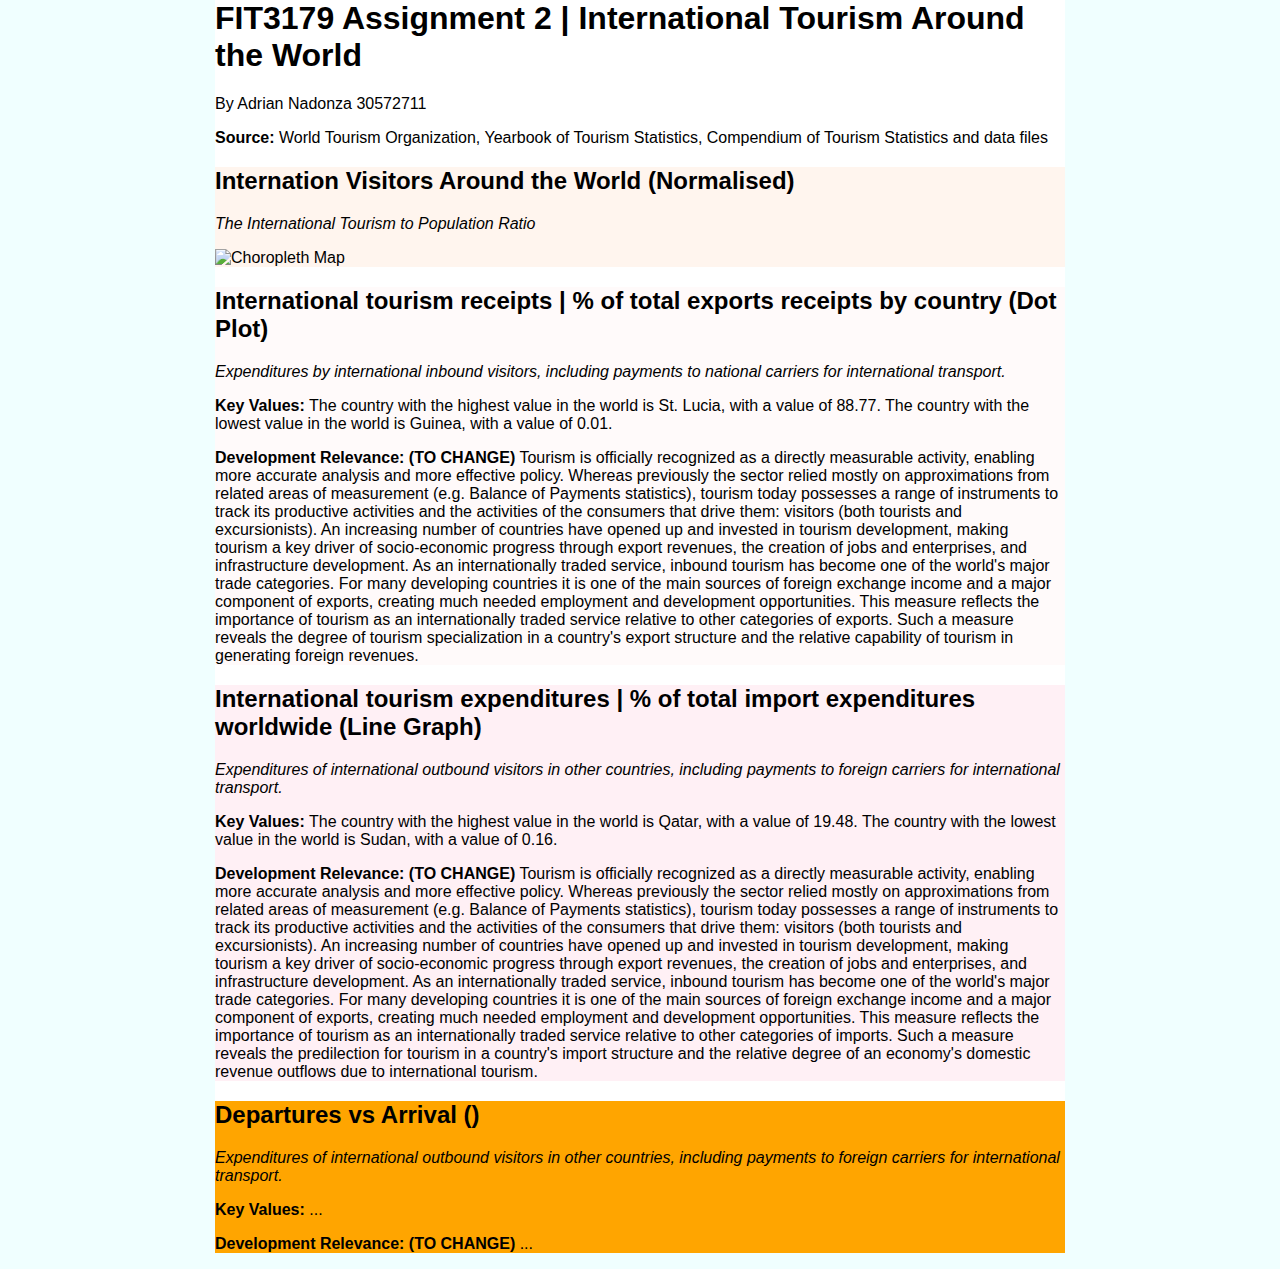
==== index.html @ ab9c443d "Updated" ====
<!DOCTYPE html>
<html lang="en">
<head>
    <meta charset="UTF-8">
    <meta http-equiv="X-UA-Compatible" content="IE=edge">
    <meta name="viewport" content="width=device-width, initial-scale=1.0">

    <title>FIT3179 Assignment 2</title>

    <!-- Import Vega & Vega-Lite (does not have to be from CDN) -->
    <script src="https://cdn.jsdelivr.net/npm/vega@5"></script>
    <script src="https://cdn.jsdelivr.net/npm/vega-lite@5"></script>
    <script src="https://cdn.jsdelivr.net/npm/vega-embed@6"></script>


    <!-- CSS file -->
    <link rel="stylesheet" type="text/css" href="style/styles.css" media="all">
</head>

<body>
    <div class="page"> 
        <h1> FIT3179 Assignment 2 | International Tourism Around the World</h1>
        <p> By Adrian Nadonza 30572711 </p>
        <p> <span class="bolded">Source:</span>  World Tourism Organization, Yearbook of Tourism Statistics, Compendium of Tourism Statistics and data files </p>
        
        <div class="background bg-colour1">
            <h2> Internation Visitors Around the World (Normalised)</h2>
            <p> 
                <span class="italics">The International Tourism to Population Ratio</span> 
                </p>

                <div id="vis1", class="vis_container">
                    <img src="graph1_image.jpg" alt="Choropleth Map">
                </div>

        </div>

        <div class="background bg-colour2">
            <h2> International tourism receipts | % of total exports receipts by country (Dot Plot)</h2>
            <p>  
                <span class="italics">Expenditures by international inbound visitors, 
                    including payments to national carriers for international transport.</span> 
            </p>

            <div id="vis2" class="vis-container"></div>
            <p>
                <span class="bolded">Key Values:</span> The country with the highest value in the world is St. Lucia, with a value of 88.77. 
                The country with the lowest value in the world is Guinea, with a value of 0.01.
            </p>
            <p> <span class="bolded">Development Relevance: (TO CHANGE)</span> 
                Tourism is officially recognized as a directly measurable activity, enabling more accurate analysis and more effective policy. Whereas previously the sector relied mostly on approximations from related areas of measurement (e.g. Balance of Payments statistics), tourism today possesses a range of instruments to track its productive activities and the activities of the consumers that drive them: visitors (both tourists and excursionists). An increasing number of countries have opened up and invested in tourism development, making tourism a key driver of socio-economic progress through export revenues, the creation of jobs and enterprises, and infrastructure development. As an internationally traded service, inbound tourism has become one of the world's major trade categories. For many developing countries it is one of the main sources of foreign exchange income and a major component of exports, creating much needed employment and development opportunities. This measure reflects the importance of tourism as an internationally traded service relative to other categories of exports. Such a measure reveals the degree of tourism specialization in a country's export structure and the relative capability of tourism in generating foreign revenues.
            </p>
        </div>

        <div class="background bg-colour3">
            <h2> International tourism expenditures | % of total import expenditures worldwide (Line Graph)</h2>
            <p>  
                <span class="italics">Expenditures of international outbound visitors in other countries, 
                including payments to foreign carriers for international transport.</span>  
            </p>


            <div id="vis3" class="vis-container">
                

            </div>

            <p>
                <span class="bolded">Key Values:</span> The country with the highest value in the world is Qatar, with a value of 19.48. 
                The country with the lowest value in the world is Sudan, with a value of 0.16.
            </p>
            <p> 
                <span class="bolded">Development Relevance: (TO CHANGE)</span> 
                Tourism is officially recognized as a directly measurable activity, enabling more accurate analysis and more effective policy. Whereas previously the sector relied mostly on approximations from related areas of measurement (e.g. Balance of Payments statistics), tourism today possesses a range of instruments to track its productive activities and the activities of the consumers that drive them: visitors (both tourists and excursionists). An increasing number of countries have opened up and invested in tourism development, making tourism a key driver of socio-economic progress through export revenues, the creation of jobs and enterprises, and infrastructure development. As an internationally traded service, inbound tourism has become one of the world's major trade categories. For many developing countries it is one of the main sources of foreign exchange income and a major component of exports, creating much needed employment and development opportunities. This measure reflects the importance of tourism as an internationally traded service relative to other categories of imports. Such a measure reveals the predilection for tourism in a country's import structure and the relative degree of an economy's domestic revenue outflows due to international tourism.
            </p>
                
        </div>

        <div class="background bg-colour4">
            <h2> Departures vs Arrival ()</h2>
            <p>  
                <span class="italics">Expenditures of international outbound visitors in other countries, 
                including payments to foreign carriers for international transport.</span>  
            </p>


            <div id="vis4" class="vis-container">
                

            </div>

            <p>
                <span class="bolded">Key Values:</span> ...
            </p>
            <p> 
                <span class="bolded">Development Relevance: (TO CHANGE)</span> 
                ...
            </p>
                
        </div>
    </div>

    <script type="text/javascript">
        var graph1 = "./graph1.json";
        var graph2 = "./graph2.json";
        var graph3 = "./graph3.json"; 
        var graph3 = "./graph4.json"; 
    
        vegaEmbed('#vis1', graph1);
    
        vegaEmbed('#vis2', graph2, { "actions": false });
    
        vegaEmbed('#vis3', graph3, { "actions": false }).then(function (result) {
        }).catch(console.error);

        vegaEmbed('#vis1', graph4);
    
      </script>
</body>

</html>
---- style/styles.css ----
#choropleth_map {
	top:100px;
	bottom: 100px; 
	left: 100px;
	right: 100px;
}

body *{
    font-family: 'Helvetica', sans-serif;
}

h1 {
    font-weight: 700;
}

body {
	margin:0;
	padding:0;
	background-color: azure;
}

.bg-colour1 {background: seashell;}
.bg-colour2 {background: Snow;}
.bg-colour3 {background: LavenderBlush;}
.bg-colour4 {background: orange;}

.bolded { font-weight: bold; }
.italics {font-style: italic;}

.page {
    width: 850px;
    background-color: white;
    margin: auto;
    padding: 0px;
    padding-top: 0px;
}

.vis-container {
    width: 100%;
}

.description h2,
h1 {
    margin-top: 0px;
}

.description-right {
    padding-left: 20px;
}

.description-left {
    padding-right: 20px;
}

.pure-g {
    margin-bottom: 40px;
}

.small-font {
    font-size: 14px;
}
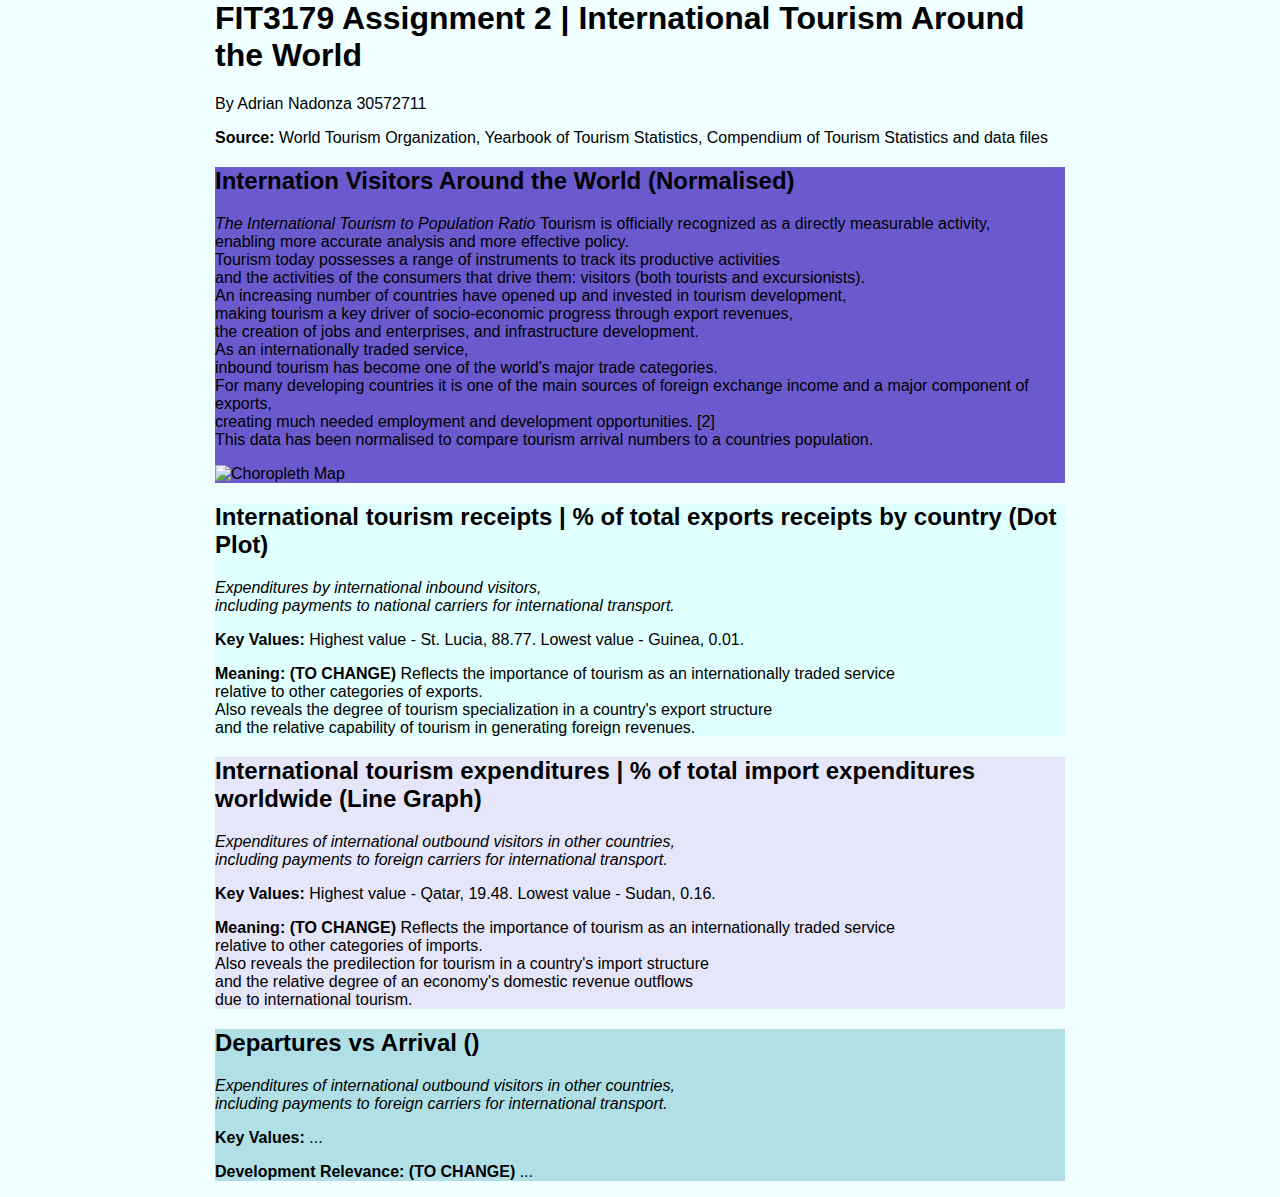
==== commit df895792: "Update" ====
--- a/index.html
+++ b/index.html
@@ -26,7 +26,20 @@
         <div class="background bg-colour1">
             <h2> Internation Visitors Around the World (Normalised)</h2>
             <p> 
-                <span class="italics">The International Tourism to Population Ratio</span> 
+                <span class="italics">The International Tourism to Population Ratio </span> 
+                Tourism is officially recognized as a directly measurable activity, <br>
+                enabling more accurate analysis and more effective policy. <br>
+                Tourism today possesses a range of instruments to track its productive activities <br>
+                and the activities of the consumers that drive them: visitors (both tourists and excursionists). <br>
+                An increasing number of countries have opened up and invested in tourism development, <br>
+                making tourism a key driver of socio-economic progress through export revenues, <br>
+                the creation of jobs and enterprises, and infrastructure development. <br>
+                As an internationally traded service, <br>
+                inbound tourism has become one of the world's major trade categories. <br>
+                For many developing countries it is one of the main sources of foreign exchange income 
+                and a major component of exports, <br>
+                creating much needed employment and development opportunities. [2] <br>
+                This data has been normalised to compare tourism arrival numbers to a countries population. <br>
                 </p>
 
                 <div id="vis1", class="vis_container">
@@ -38,24 +51,27 @@
         <div class="background bg-colour2">
             <h2> International tourism receipts | % of total exports receipts by country (Dot Plot)</h2>
             <p>  
-                <span class="italics">Expenditures by international inbound visitors, 
+                <span class="italics">Expenditures by international inbound visitors, <br>
                     including payments to national carriers for international transport.</span> 
             </p>
 
             <div id="vis2" class="vis-container"></div>
             <p>
-                <span class="bolded">Key Values:</span> The country with the highest value in the world is St. Lucia, with a value of 88.77. 
-                The country with the lowest value in the world is Guinea, with a value of 0.01.
+                <span class="bolded">Key Values:</span> Highest value - St. Lucia, 88.77. 
+               Lowest value - Guinea, 0.01.
             </p>
-            <p> <span class="bolded">Development Relevance: (TO CHANGE)</span> 
-                Tourism is officially recognized as a directly measurable activity, enabling more accurate analysis and more effective policy. Whereas previously the sector relied mostly on approximations from related areas of measurement (e.g. Balance of Payments statistics), tourism today possesses a range of instruments to track its productive activities and the activities of the consumers that drive them: visitors (both tourists and excursionists). An increasing number of countries have opened up and invested in tourism development, making tourism a key driver of socio-economic progress through export revenues, the creation of jobs and enterprises, and infrastructure development. As an internationally traded service, inbound tourism has become one of the world's major trade categories. For many developing countries it is one of the main sources of foreign exchange income and a major component of exports, creating much needed employment and development opportunities. This measure reflects the importance of tourism as an internationally traded service relative to other categories of exports. Such a measure reveals the degree of tourism specialization in a country's export structure and the relative capability of tourism in generating foreign revenues.
+            <p> <span class="bolded">Meaning: (TO CHANGE)</span> 
+                Reflects the importance of tourism as an internationally traded service <br>
+                relative to other categories of exports. <br>
+                Also reveals the degree of tourism specialization in a country's export structure <br>
+                and the relative capability of tourism in generating foreign revenues.
             </p>
         </div>
 
         <div class="background bg-colour3">
             <h2> International tourism expenditures | % of total import expenditures worldwide (Line Graph)</h2>
             <p>  
-                <span class="italics">Expenditures of international outbound visitors in other countries, 
+                <span class="italics">Expenditures of international outbound visitors in other countries, <br>
                 including payments to foreign carriers for international transport.</span>  
             </p>
 
@@ -66,12 +82,16 @@
             </div>
 
             <p>
-                <span class="bolded">Key Values:</span> The country with the highest value in the world is Qatar, with a value of 19.48. 
-                The country with the lowest value in the world is Sudan, with a value of 0.16.
+                <span class="bolded">Key Values:</span> Highest value - Qatar, 19.48. 
+                Lowest value - Sudan, 0.16.
             </p>
             <p> 
-                <span class="bolded">Development Relevance: (TO CHANGE)</span> 
-                Tourism is officially recognized as a directly measurable activity, enabling more accurate analysis and more effective policy. Whereas previously the sector relied mostly on approximations from related areas of measurement (e.g. Balance of Payments statistics), tourism today possesses a range of instruments to track its productive activities and the activities of the consumers that drive them: visitors (both tourists and excursionists). An increasing number of countries have opened up and invested in tourism development, making tourism a key driver of socio-economic progress through export revenues, the creation of jobs and enterprises, and infrastructure development. As an internationally traded service, inbound tourism has become one of the world's major trade categories. For many developing countries it is one of the main sources of foreign exchange income and a major component of exports, creating much needed employment and development opportunities. This measure reflects the importance of tourism as an internationally traded service relative to other categories of imports. Such a measure reveals the predilection for tourism in a country's import structure and the relative degree of an economy's domestic revenue outflows due to international tourism.
+                <span class="bolded">Meaning: (TO CHANGE)</span> 
+                Reflects the importance of tourism as an internationally traded service <br>
+                relative to other categories of imports. <br>
+                Also reveals the predilection for tourism in a country's import structure <br>
+                and the relative degree of an economy's domestic revenue outflows <br>
+                due to international tourism.
             </p>
                 
         </div>
@@ -79,7 +99,7 @@
         <div class="background bg-colour4">
             <h2> Departures vs Arrival ()</h2>
             <p>  
-                <span class="italics">Expenditures of international outbound visitors in other countries, 
+                <span class="italics">Expenditures of international outbound visitors in other countries, <br>
                 including payments to foreign carriers for international transport.</span>  
             </p>
 
--- a/style/styles.css
+++ b/style/styles.css
@@ -19,17 +19,17 @@
 	background-color: azure;
 }
 
-.bg-colour1 {background: seashell;}
-.bg-colour2 {background: Snow;}
-.bg-colour3 {background: LavenderBlush;}
-.bg-colour4 {background: orange;}
+.bg-colour1 {background: SlateBlue;}
+.bg-colour2 {background: lightcyan;}
+.bg-colour3 {background: Lavender;}
+.bg-colour4 {background: powderblue;}
 
 .bolded { font-weight: bold; }
 .italics {font-style: italic;}
 
 .page {
     width: 850px;
-    background-color: white;
+    background-color: azure;
     margin: auto;
     padding: 0px;
     padding-top: 0px;
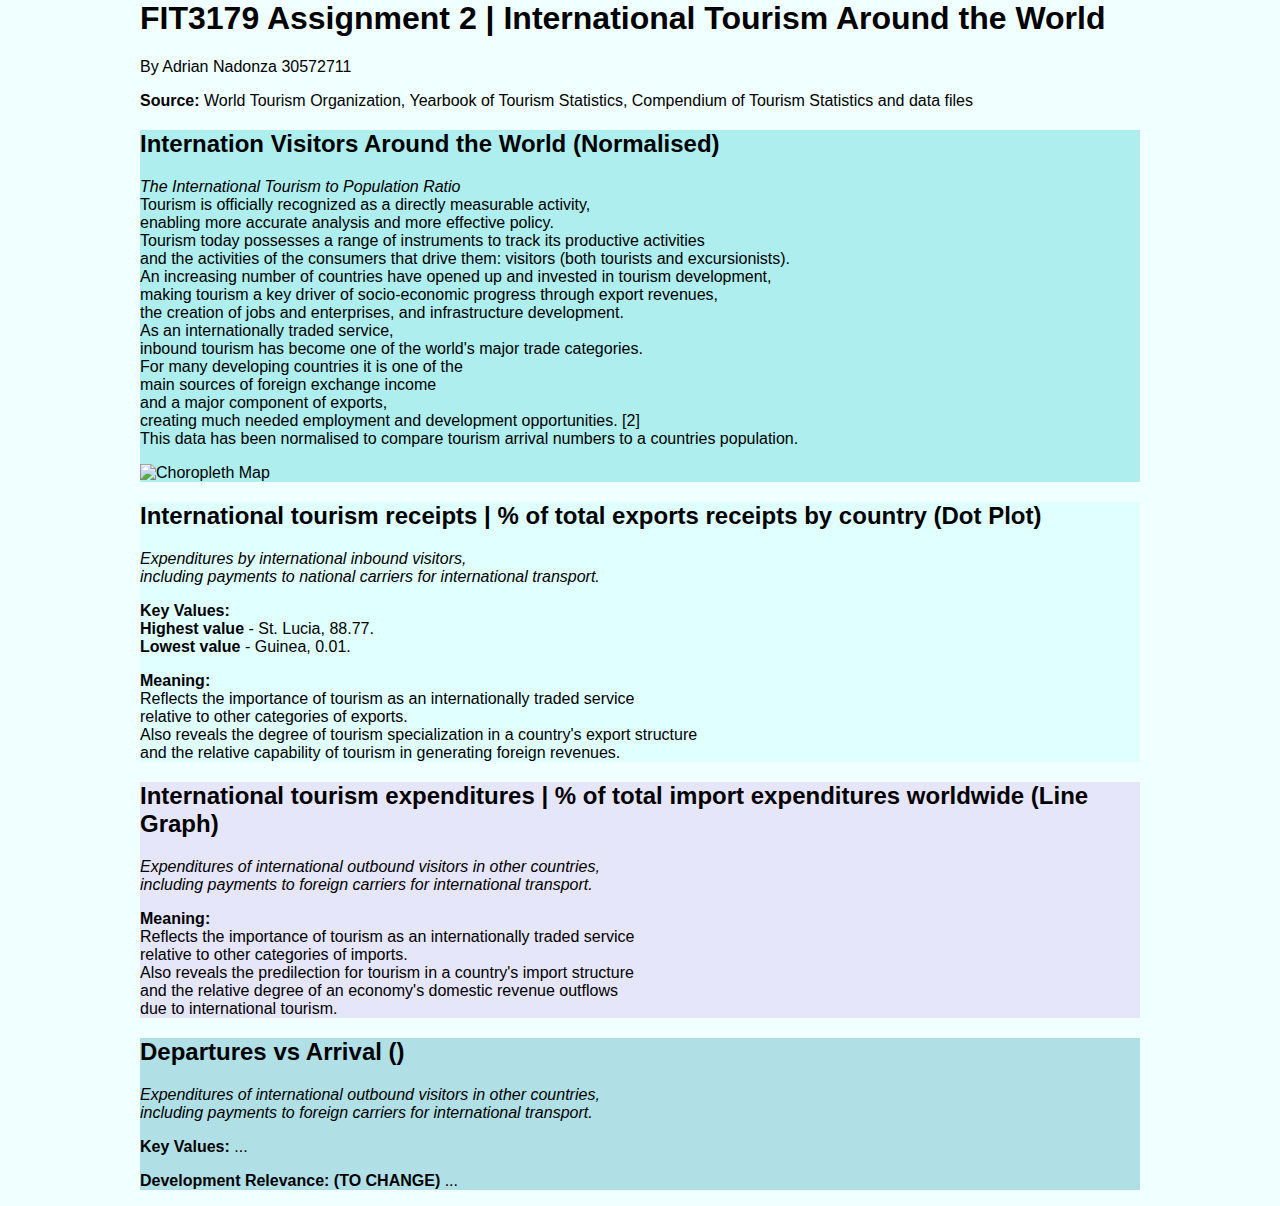
==== commit aa5c8193: "Update" ====
--- a/index.html
+++ b/index.html
@@ -26,7 +26,7 @@
         <div class="background bg-colour1">
             <h2> Internation Visitors Around the World (Normalised)</h2>
             <p> 
-                <span class="italics">The International Tourism to Population Ratio </span> 
+                <span class="italics">The International Tourism to Population Ratio </span> <br>
                 Tourism is officially recognized as a directly measurable activity, <br>
                 enabling more accurate analysis and more effective policy. <br>
                 Tourism today possesses a range of instruments to track its productive activities <br>
@@ -36,7 +36,8 @@
                 the creation of jobs and enterprises, and infrastructure development. <br>
                 As an internationally traded service, <br>
                 inbound tourism has become one of the world's major trade categories. <br>
-                For many developing countries it is one of the main sources of foreign exchange income 
+                For many developing countries it is one of the <br>
+                main sources of foreign exchange income <br>
                 and a major component of exports, <br>
                 creating much needed employment and development opportunities. [2] <br>
                 This data has been normalised to compare tourism arrival numbers to a countries population. <br>
@@ -57,10 +58,13 @@
 
             <div id="vis2" class="vis-container"></div>
             <p>
-                <span class="bolded">Key Values:</span> Highest value - St. Lucia, 88.77. 
-               Lowest value - Guinea, 0.01.
+                <span class="bolded">Key Values:</span> <br>
+                <span class="bolded">Highest value</span> - St. Lucia, 88.77.  <br>
+                <span class="bolded">Lowest value </span> - Guinea, 0.01.<br>
+                 
+                
             </p>
-            <p> <span class="bolded">Meaning: (TO CHANGE)</span> 
+            <p> <span class="bolded">Meaning: </span> <br>
                 Reflects the importance of tourism as an internationally traded service <br>
                 relative to other categories of exports. <br>
                 Also reveals the degree of tourism specialization in a country's export structure <br>
@@ -82,11 +86,11 @@
             </div>
 
             <p>
-                <span class="bolded">Key Values:</span> Highest value - Qatar, 19.48. 
-                Lowest value - Sudan, 0.16.
+                
             </p>
+
             <p> 
-                <span class="bolded">Meaning: (TO CHANGE)</span> 
+                <span class="bolded">Meaning: </span> <br>
                 Reflects the importance of tourism as an internationally traded service <br>
                 relative to other categories of imports. <br>
                 Also reveals the predilection for tourism in a country's import structure <br>
--- a/style/styles.css
+++ b/style/styles.css
@@ -19,7 +19,7 @@
 	background-color: azure;
 }
 
-.bg-colour1 {background: SlateBlue;}
+.bg-colour1 {background: PaleTurquoise;}
 .bg-colour2 {background: lightcyan;}
 .bg-colour3 {background: Lavender;}
 .bg-colour4 {background: powderblue;}
@@ -28,7 +28,7 @@
 .italics {font-style: italic;}
 
 .page {
-    width: 850px;
+    width: 1000px;
     background-color: azure;
     margin: auto;
     padding: 0px;
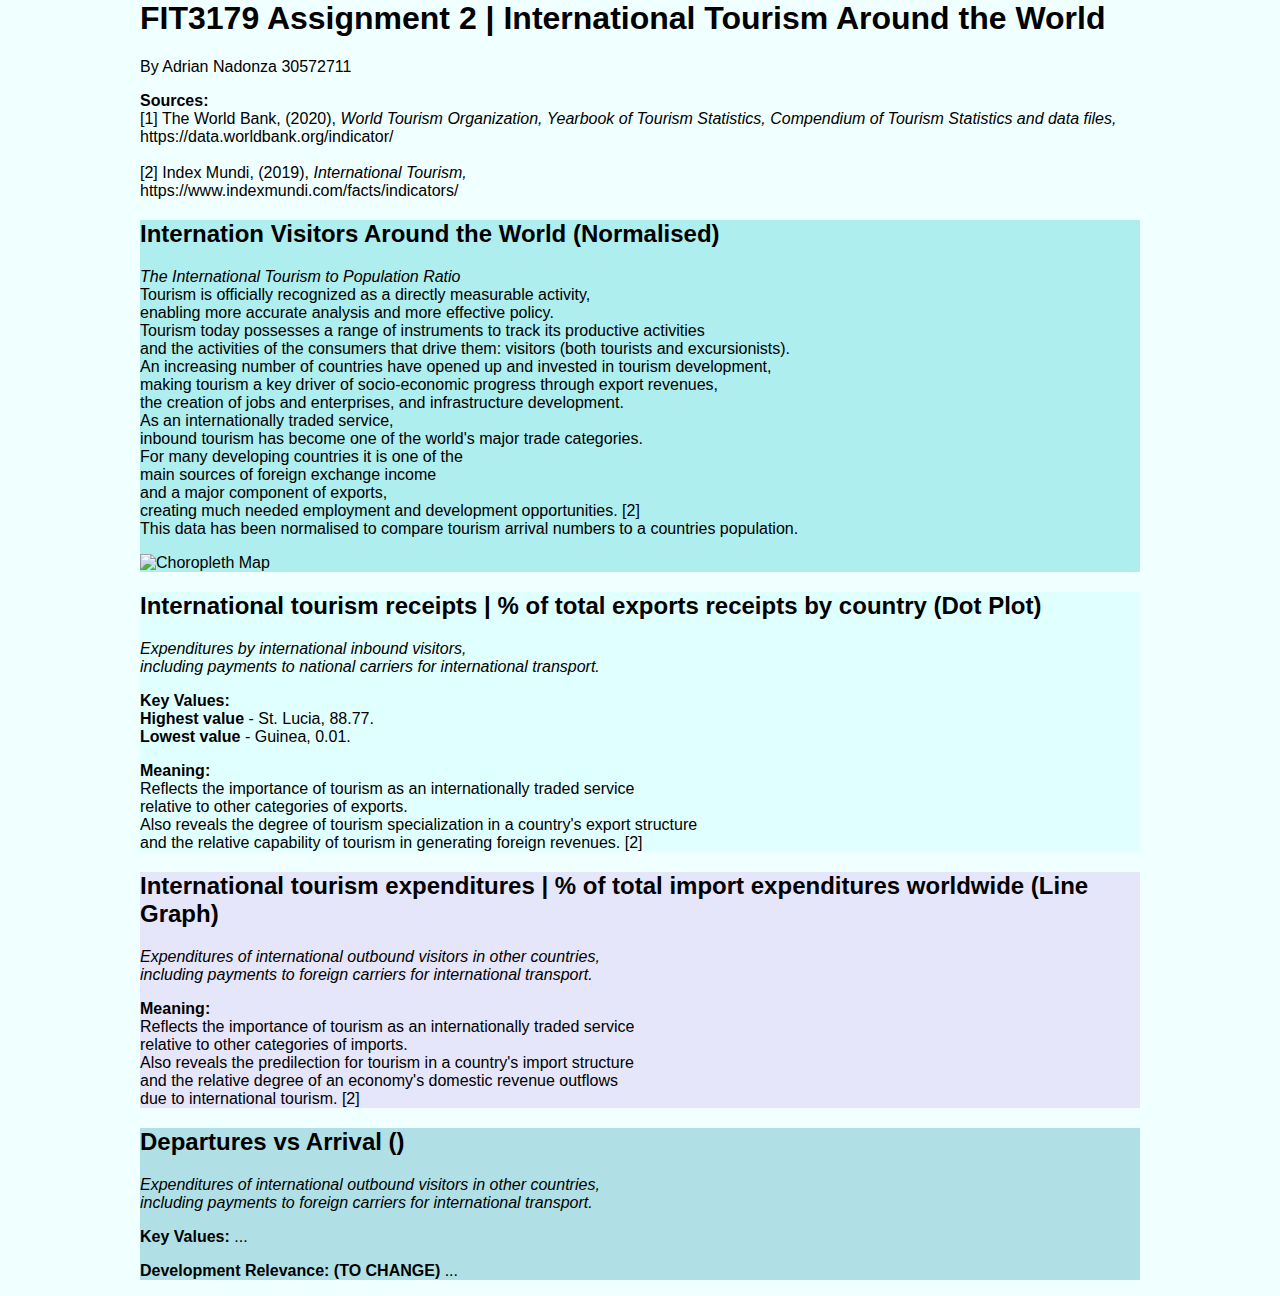
==== commit 937360bc: "Update" ====
--- a/index.html
+++ b/index.html
@@ -21,7 +21,13 @@
     <div class="page"> 
         <h1> FIT3179 Assignment 2 | International Tourism Around the World</h1>
         <p> By Adrian Nadonza 30572711 </p>
-        <p> <span class="bolded">Source:</span>  World Tourism Organization, Yearbook of Tourism Statistics, Compendium of Tourism Statistics and data files </p>
+        <p> <span class="bolded">Sources:</span>  <br>
+            [1] The World Bank, (2020), <span class="italics">World Tourism Organization, Yearbook of Tourism Statistics, Compendium of Tourism Statistics and data files,</span> <br> 
+            https://data.worldbank.org/indicator/<br> <br> 
+            [2] Index Mundi, (2019), <span class="italics">International Tourism,</span> <br> 
+            https://www.indexmundi.com/facts/indicators/<br> 
+            
+        </p>
         
         <div class="background bg-colour1">
             <h2> Internation Visitors Around the World (Normalised)</h2>
@@ -68,7 +74,7 @@
                 Reflects the importance of tourism as an internationally traded service <br>
                 relative to other categories of exports. <br>
                 Also reveals the degree of tourism specialization in a country's export structure <br>
-                and the relative capability of tourism in generating foreign revenues.
+                and the relative capability of tourism in generating foreign revenues. [2]
             </p>
         </div>
 
@@ -95,7 +101,7 @@
                 relative to other categories of imports. <br>
                 Also reveals the predilection for tourism in a country's import structure <br>
                 and the relative degree of an economy's domestic revenue outflows <br>
-                due to international tourism.
+                due to international tourism. [2]
             </p>
                 
         </div>
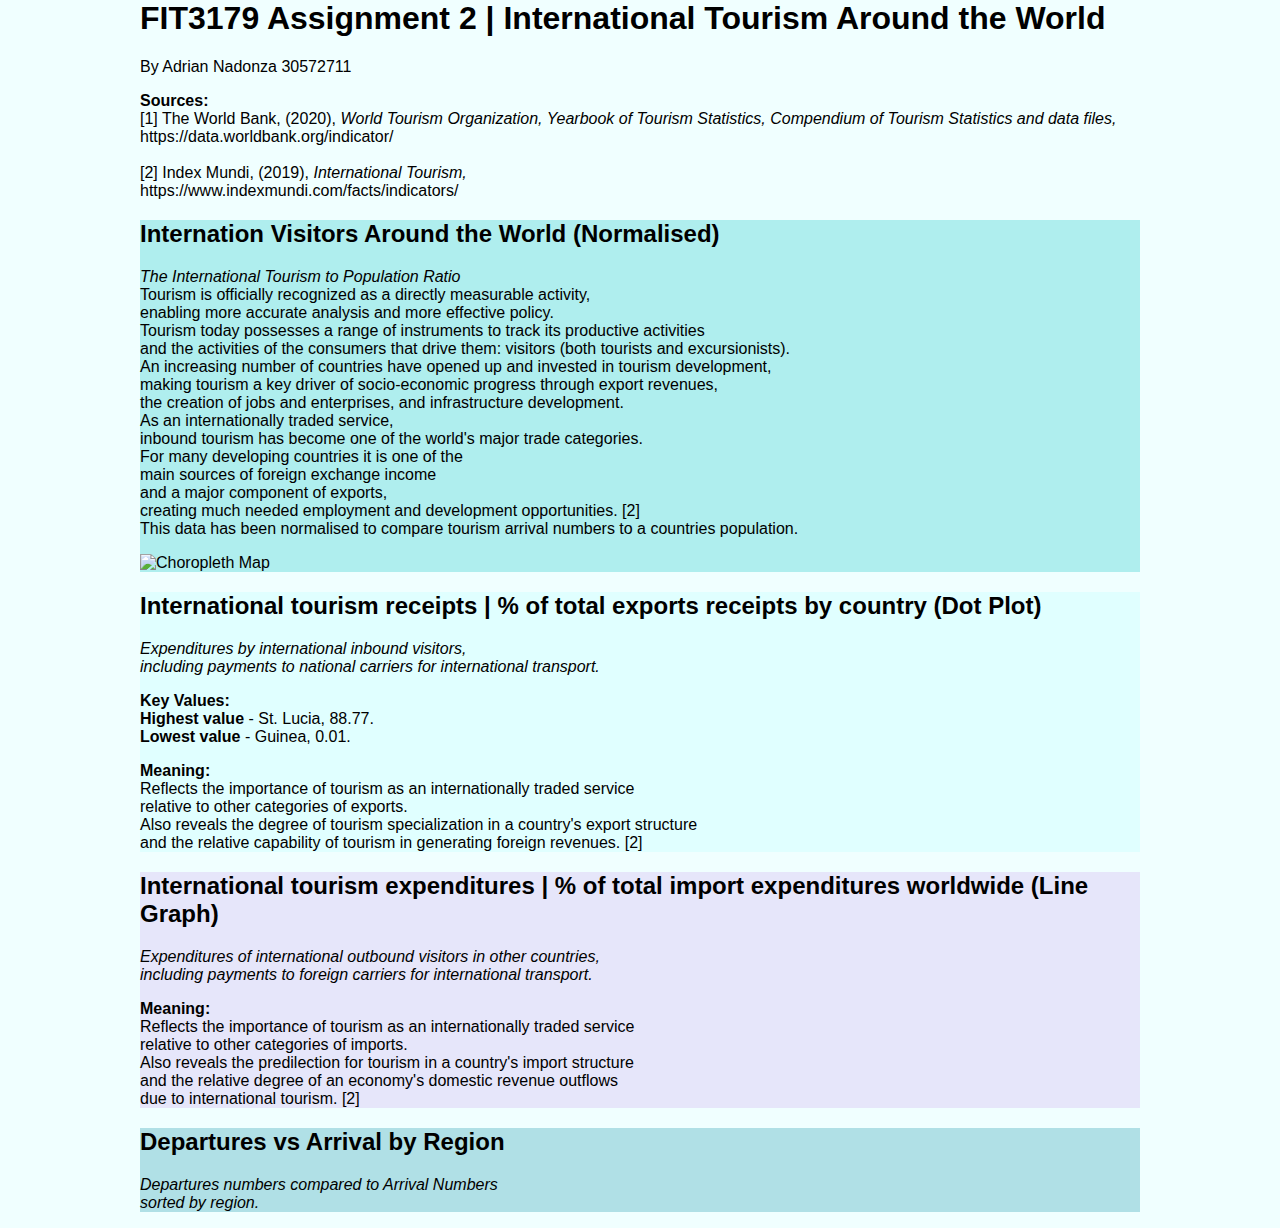
==== commit 841e7695: "Update" ====
--- a/index.html
+++ b/index.html
@@ -107,25 +107,15 @@
         </div>
 
         <div class="background bg-colour4">
-            <h2> Departures vs Arrival ()</h2>
+            <h2> Departures vs Arrival by Region</h2>
             <p>  
-                <span class="italics">Expenditures of international outbound visitors in other countries, <br>
-                including payments to foreign carriers for international transport.</span>  
+                <span class="italics">Departures numbers compared to Arrival Numbers <br>
+                sorted by region. </span>  
             </p>
 
 
             <div id="vis4" class="vis-container">
-                
-
             </div>
-
-            <p>
-                <span class="bolded">Key Values:</span> ...
-            </p>
-            <p> 
-                <span class="bolded">Development Relevance: (TO CHANGE)</span> 
-                ...
-            </p>
                 
         </div>
     </div>
@@ -134,7 +124,7 @@
         var graph1 = "./graph1.json";
         var graph2 = "./graph2.json";
         var graph3 = "./graph3.json"; 
-        var graph3 = "./graph4.json"; 
+        var graph4 = "./graph4.json"; 
     
         vegaEmbed('#vis1', graph1);
     
@@ -143,7 +133,7 @@
         vegaEmbed('#vis3', graph3, { "actions": false }).then(function (result) {
         }).catch(console.error);
 
-        vegaEmbed('#vis1', graph4);
+        vegaEmbed('#vis4', graph4, { "actions": false });
     
       </script>
 </body>
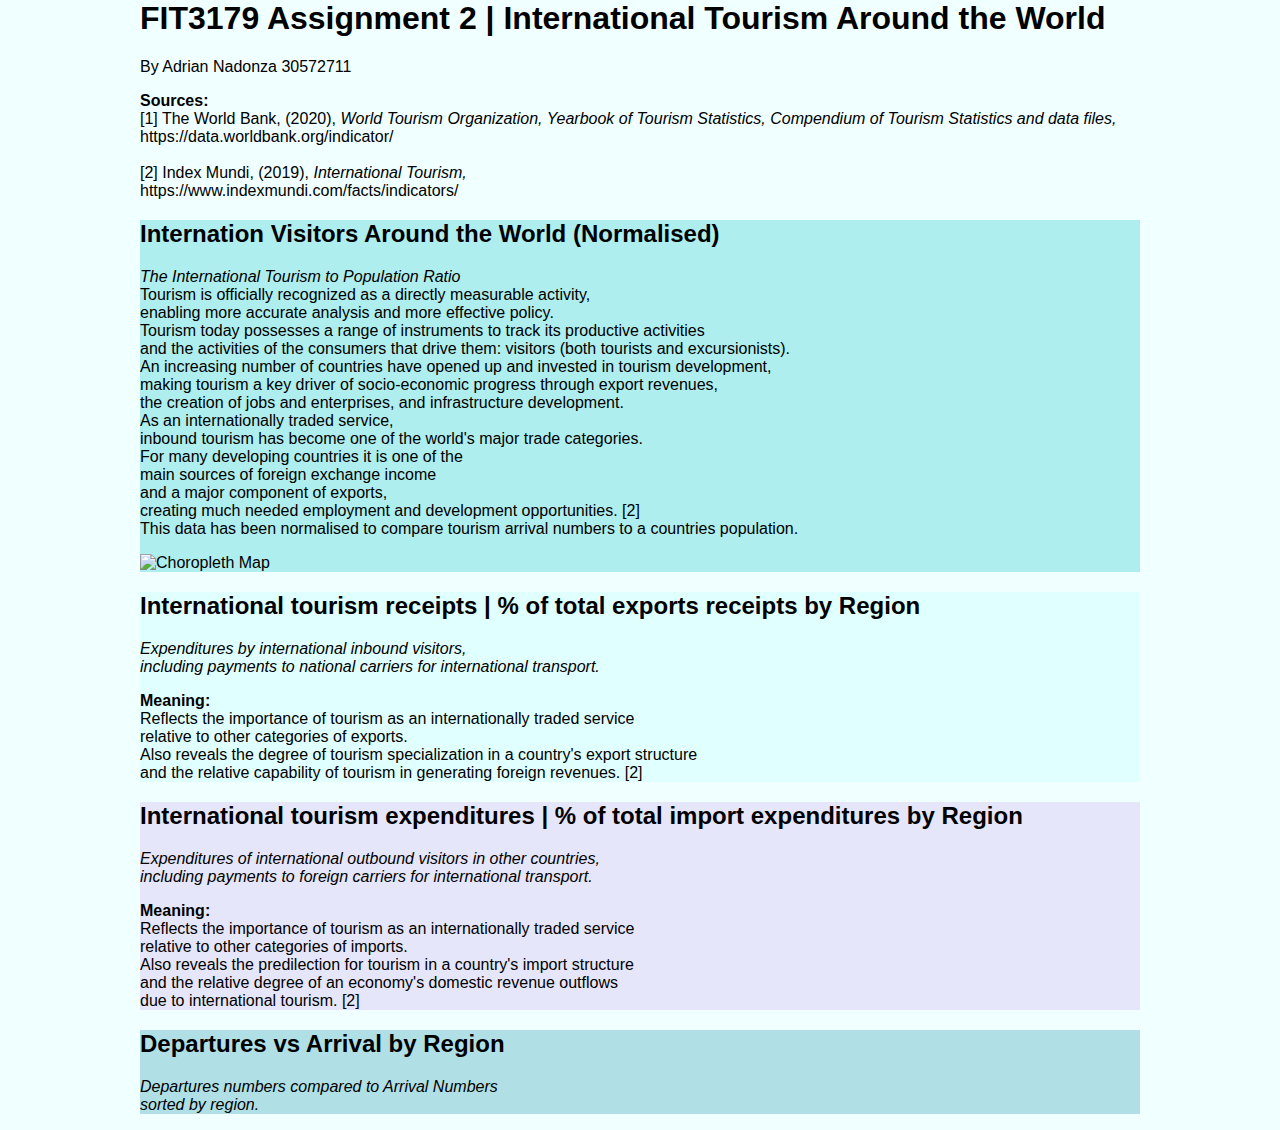
==== commit d7e9cda0: "Update" ====
--- a/index.html
+++ b/index.html
@@ -56,20 +56,14 @@
         </div>
 
         <div class="background bg-colour2">
-            <h2> International tourism receipts | % of total exports receipts by country (Dot Plot)</h2>
+            <h2> International tourism receipts | % of total exports receipts by Region </h2>
             <p>  
                 <span class="italics">Expenditures by international inbound visitors, <br>
                     including payments to national carriers for international transport.</span> 
             </p>
 
             <div id="vis2" class="vis-container"></div>
-            <p>
-                <span class="bolded">Key Values:</span> <br>
-                <span class="bolded">Highest value</span> - St. Lucia, 88.77.  <br>
-                <span class="bolded">Lowest value </span> - Guinea, 0.01.<br>
-                 
-                
-            </p>
+           
             <p> <span class="bolded">Meaning: </span> <br>
                 Reflects the importance of tourism as an internationally traded service <br>
                 relative to other categories of exports. <br>
@@ -79,7 +73,7 @@
         </div>
 
         <div class="background bg-colour3">
-            <h2> International tourism expenditures | % of total import expenditures worldwide (Line Graph)</h2>
+            <h2> International tourism expenditures | % of total import expenditures by Region </h2>
             <p>  
                 <span class="italics">Expenditures of international outbound visitors in other countries, <br>
                 including payments to foreign carriers for international transport.</span>  
@@ -130,8 +124,7 @@
     
         vegaEmbed('#vis2', graph2, { "actions": false });
     
-        vegaEmbed('#vis3', graph3, { "actions": false }).then(function (result) {
-        }).catch(console.error);
+        vegaEmbed('#vis3', graph3, { "actions": false });
 
         vegaEmbed('#vis4', graph4, { "actions": false });
     
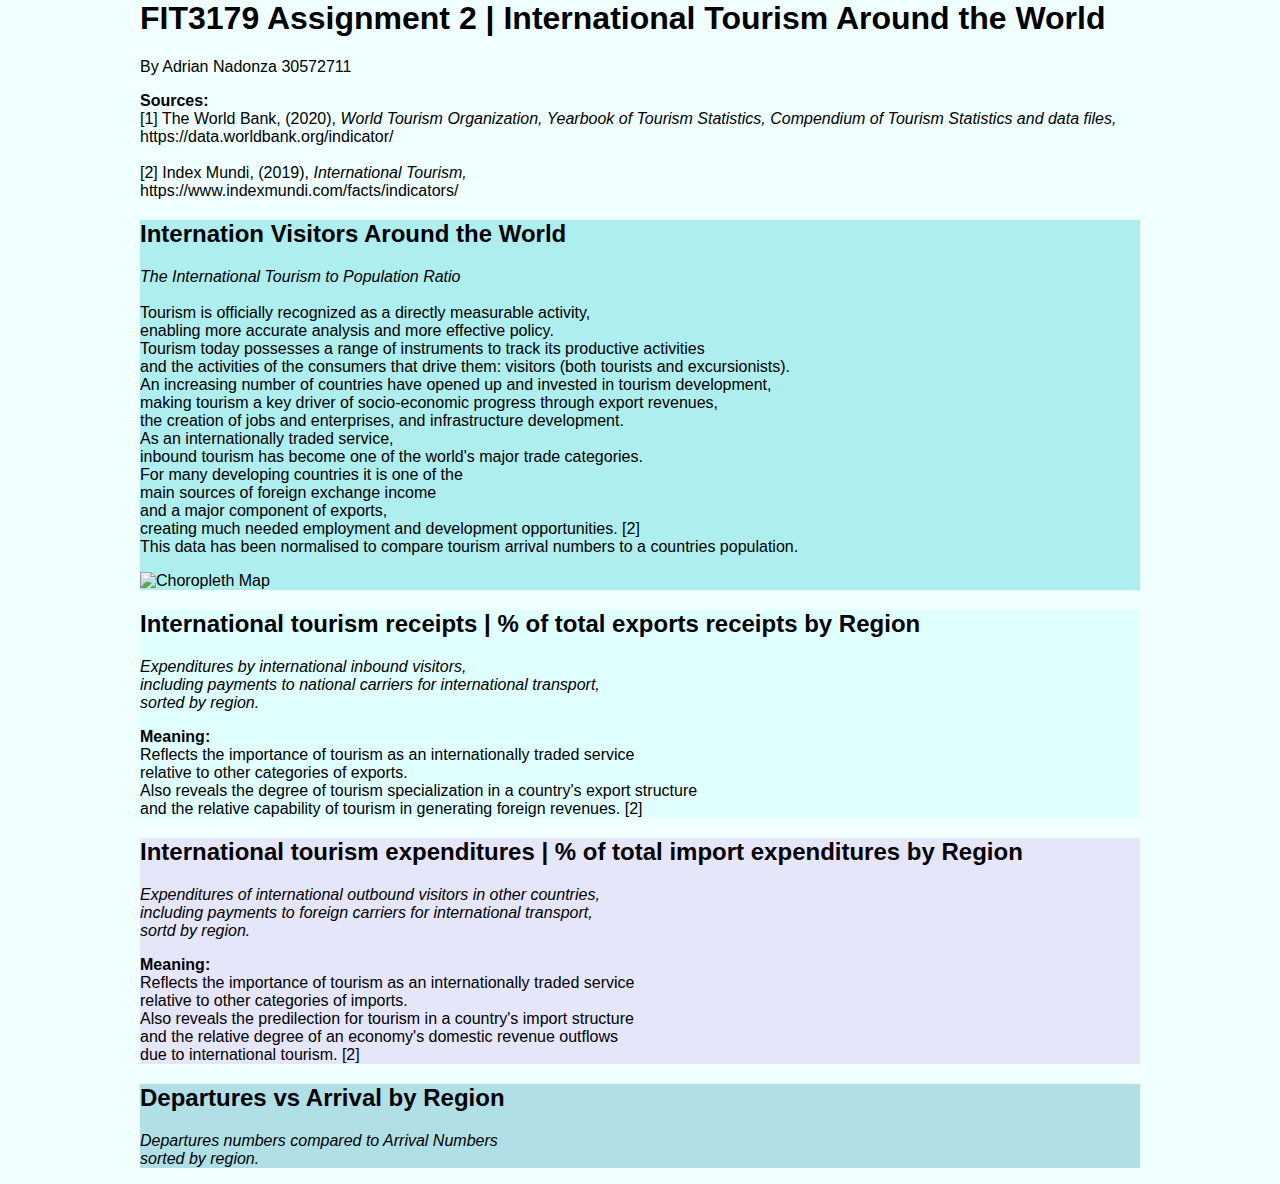
==== commit 85553fe5: "Update" ====
--- a/index.html
+++ b/index.html
@@ -30,9 +30,9 @@
         </p>
         
         <div class="background bg-colour1">
-            <h2> Internation Visitors Around the World (Normalised)</h2>
+            <h2> Internation Visitors Around the World </h2>
             <p> 
-                <span class="italics">The International Tourism to Population Ratio </span> <br>
+                <span class="italics">The International Tourism to Population Ratio </span> <br> <br>
                 Tourism is officially recognized as a directly measurable activity, <br>
                 enabling more accurate analysis and more effective policy. <br>
                 Tourism today possesses a range of instruments to track its productive activities <br>
@@ -59,7 +59,8 @@
             <h2> International tourism receipts | % of total exports receipts by Region </h2>
             <p>  
                 <span class="italics">Expenditures by international inbound visitors, <br>
-                    including payments to national carriers for international transport.</span> 
+                    including payments to national carriers for international transport, <br>
+                    sorted by region. </span> 
             </p>
 
             <div id="vis2" class="vis-container"></div>
@@ -76,7 +77,8 @@
             <h2> International tourism expenditures | % of total import expenditures by Region </h2>
             <p>  
                 <span class="italics">Expenditures of international outbound visitors in other countries, <br>
-                including payments to foreign carriers for international transport.</span>  
+                including payments to foreign carriers for international transport, <br>
+                sortd by region. </span>  
             </p>
 
 
